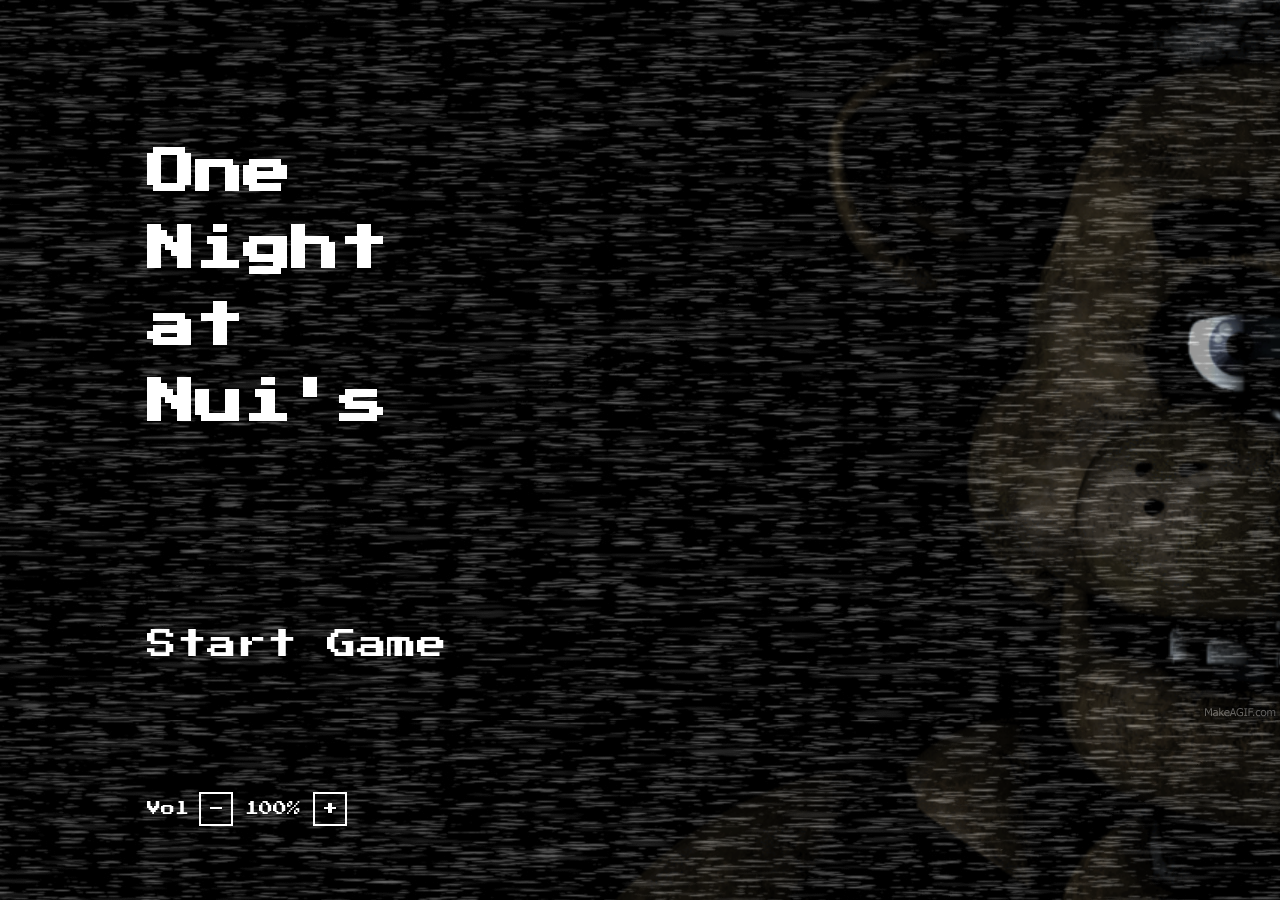
==== index.html @ 0ded9c1c "One Night at Greddy's — FNAF1 HTML5 recreation Co-Authored-By: Claude Code <noreply@anthropic.com>" ====
﻿<!DOCTYPE html>
<html lang="en">
<head>
    <meta charset="UTF-8">
    <meta name="viewport" content="width=device-width, initial-scale=1.0, user-scalable=no">
    <link rel="icon" href="favicon.ico">
    <title>One Night at Greddy's</title>
    <link href="https://fonts.googleapis.com/css?family=Press+Start+2P&subset=latin,greek" rel="stylesheet" type="text/css">
    <link rel="stylesheet" href="stylesheets/main.css">
</head>
<body>
    <div class="container" id="start-screen">
        <div class="static"></div>
        <div class="start">
            <audio preload="auto" id="menu-start" src="resources/audio/darkness%20music.wav" loop="loop"></audio>
            <aside class="menu">
                <h1>One<br> Night <br>at<br> Nui's</h1>
                <a href="main.html" id="start-game" onclick="javascript:night=1;">Start Game</a>
                <a href="main.html" id="continue-game" class="display-0">Continue <p>Night <span id="night-no">2</span></p></a>
                <div class="volume-control">
                    <span class="volume-label">Vol</span>
                    <button id="vol-down" type="button">-</button>
                    <span id="vol-value">100%</span>
                    <button id="vol-up" type="button">+</button>
                </div>
            </aside>
        </div>
    </div>

    <script type="text/javascript" src="js/jquery-2.2.4.js"></script>
    <script type="text/javascript" src="js/scratch-js.js"></script>
    <script>
        $(document).ready(function() {
            console.log("Sound is playing?");
            var m = $("#menu-start").get(0);
            var p = m.play();
            if (p && typeof p.catch === 'function') {
                p.catch(function (err) {
                    if (err && err.name === 'NotAllowedError') {
                        var unlock = function () {
                            m.play().catch(function () {});
                            document.removeEventListener('click', unlock);
                            document.removeEventListener('keydown', unlock);
                            document.removeEventListener('touchstart', unlock);
                        };
                        document.addEventListener('click', unlock);
                        document.addEventListener('keydown', unlock);
                        document.addEventListener('touchstart', unlock);
                    }
                });
            }

            // show continue?
            var getNight = localStorage.getItem('night');
            var getTimesPlayed = localStorage.getItem('timesPlayed');

            if (parseInt(getTimesPlayed) > 0) {
                $('#night-no').html(getNight);
                $('#continue-game').removeClass('display-0');
            }

            // volume control (0-100, step 5, persisted to localStorage)
            var VOL_STEP = 5;
            var vol = parseInt(localStorage.getItem('volume'), 10);
            if (isNaN(vol) || vol < 0 || vol > 100) vol = 100;

            function applyVolume() {
                m.volume = vol / 100;
                $('#vol-value').html(vol + '%');
            }

            function setVolume(next) {
                if (next < 0) next = 0;
                if (next > 100) next = 100;
                vol = next;
                localStorage.setItem('volume', vol);
                applyVolume();
            }

            $('#vol-up').on('click', function () { setVolume(vol + VOL_STEP); });
            $('#vol-down').on('click', function () { setVolume(vol - VOL_STEP); });

            applyVolume();
        });
    </script>
</body>
</html>
---- stylesheets/main.css ----
@import url(https://fonts.googleapis.com/css?family=Press+Start+2P&subset=latin,greek);

* {
    margin: 0;
    padding: 0;
}

html, body {
    font-family: 'Press Start 2P', cursive;
    margin: 0;
    padding: 0;
    background-color: #000;
}

.preloader img {
    position: absolute;
    height: 100vh;
    width: 100vw;
    background-size: cover;
    background-repeat: no-repeat;
    top: 0;
    left: 0;
    z-index: 999999;
}

aside {
    position: relative;
    width: 50%;
    height: 100%;
    opacity: 1;
}

aside h1 {
    /*margin-top: 100px;*/
    font-size: 48px;
    line-height: 1.6;
}

aside p {
    /* font-weight: 700; */
    position: absolute;
    top: 141%;
    left: 2%;
    font-size: 20px;
    height: 100px;
    width: 300px;
    color: #fff;
}

aside a:link, a:visited {
    color: inherit;
}

.transition img {
    height: 100vh;
    width: 100vw;
    background-size: cover;
    background-repeat: no-repeat;
    position: absolute;
    top:0;
    left:0;
    z-index: 9999;
}

.transition h2 {
    position: absolute;
    color: #fff;
    z-index: 9999;
}

#transition-night {
    top: 46%;
    left:46%;
}

#transition-start {
    top: 50%;
    left: 45%;
}

.animate-in {
    -webkit-animation: fadeIn 1.9s ease-in;
    animation: fadeIn 1.9s ease-in;
}

.animate-out {
    -webkit-transition: opacity 1.9s;
    transition: opacity 1.9s;
    opacity: 0;
}

@-webkit-keyframes fadeIn {
    from { opacity: 0; }
    to { opacity: 1; }
}
@keyframes fadeIn {
    from { opacity: 0; }
    to { opacity: 1; }
}

.container {
    height: 100vh;
    width: 100vw;
    position: relative;
}

.container:not(#start-screen) {
    opacity: 0;
}

.camera-menu .static {
    opacity: 0.3;
}

.static {
    background-image: url(../resources/img/game/static.gif);
    opacity: 0.4;
    z-index: 4;
    position: absolute;
    top: 0;
    left: 0;
    bottom: 0;
    right: 0;
}

#start-screen .static {
    z-index: 0;
}

.mute-call {
    position: absolute;
    top: 0;
    left: 0;
    z-index: 9999;
    display: none;
    margin: 40px;
}

#start-screen {
    height: 100vh;
    width: 100vw;
    background-size: cover;
    background-image:url(../resources/img/game/main.gif);
    background-repeat: no-repeat;
    position: relative;
}

h1 {
    font-weight: 700;
    position: absolute;
    top: 15%;
    left: 23%;
    font-size: 72px;
    height: 400px;
    width: 500px;
    color: #fff;
}

.start {
    position: relative;
    height: 100%;
    z-index: 3;
}

#start-game {
    top: 70%;
    left: 23%;
}

#continue-game {
    top: 79%;
    left: 23%;
}

#start-game, #continue-game {
    font-weight: 100;
    position: absolute;
    font-size: 30px;
    color: #fff;
    text-decoration: none;
}

#start-game:hover:before, #continue-game:hover:before {
    content: "> "
}

.volume-control {
    position: absolute;
    top: 88%;
    left: 23%;
    color: #fff;
    font-size: 18px;
    display: flex;
    align-items: center;
    gap: 10px;
}

.volume-control .volume-label {
    font-size: 14px;
}

.volume-control button {
    font-family: 'Press Start 2P', cursive;
    font-size: 16px;
    color: #fff;
    background: transparent;
    border: 2px solid #fff;
    width: 34px;
    height: 34px;
    line-height: 1;
    cursor: pointer;
    padding: 0;
}

.volume-control button:hover {
    background: rgba(255, 255, 255, 0.2);
}

#vol-value {
    min-width: 60px;
    text-align: center;
    font-size: 14px;
}

#spinning-fan {
    position: absolute;
    top: 42.2%;
    left: 48.5%;
    width: 9%;
    height: 27.1%;
}

/*---------------------*/
/*---- Main-screen ----*/
/*---------------------*/

.control {
    position: absolute;
    width: 97%;
    bottom: 3%;
    left: 3%;
    z-index: 99;
}

#toggle-camera {
    height: auto;
    width: 600px;
    float: left;
    display: inline-block;
    margin: 19px 0px 0px 10%;
}

.control-usage {
    width: 300px;
    display: inline-block;
    float: left;
}

.power {
    width: 100%;
    color: #fff;
    display: block;
    margin-bottom: 15px;
}

.usage {
    width: 100%;
    height: 32px;
    color: #fff;
    display: block;
}

.left-switch {
    position: absolute;
    top: 50%;
    left:0%;
    height: 247px;
    width: 92px;
    z-index: 3;
}

.left-door {
    top: 0%;
    left: 5%;
    position: absolute;
    height: 100vh;
}

.left-door img {
    width: 100%;
    height: 100%;
}

.left-door-opened {
    top: 0%;
    position: absolute;
}

.left-door-closed {
    top: 0%;
    position: absolute;
}

.right-switch {
    position: absolute;
    top: 50%;
    right: 0%;
    height: 247px;
    width: 92px;
    z-index: 3;
}

.right-door {
    top: 0%;
    right: 5%;
    position: absolute;
    height: 100vh;
}

.right-door img {
    width: 100%;
    height: 100%;
}

.right-door-opened {
    top: 0%;
    right:0;
    position: absolute;
}

.right-door-closed {
    top: 0%;
    right: 0;
    position: absolute;
}

.top-menu {
    height: auto;
    margin: 0 45px;
    position: absolute;
    top: 3%;
    right: 0%;
    z-index: 999;
}

.show-hour {
	color: #fff;
}

.show-night {
	color: #fff;
    margin-top: 10px;
}




/*---------------------*/
/*------ Camera -------*/
/*---------------------*/

.camera-menu, #camera-bg1 > img, #camera-bg2 > img, #camera-bg3 > img {
    position: absolute;
    top: 0%;
    right: 0%;
    height: 100%;
    width: 100%;
    background-size: cover;
    background-repeat: no-repeat;
    z-index: 3;
}

#cameras {
    position: absolute;
	height: 60vh;
    width: 30vw;
    top: 30%;
    right: 4%;
    z-index: 5;
}

.camera-menu {
    display: none;
}

.camera-menu a {
    z-index: 999;
}

.camera-menu ul li.active a {
    background-color: #555;
    animation-name: active;
    animation-duration: 1s;
    animation-iteration-count: infinite;
}

#camera-record > img {
    position: absolute;
    top: 4%;
    left: 3%;
    z-index: 6;
    animation: blink-animation 1s steps(2, start) infinite;
    -webkit-animation: blink-animation 1s steps(2, start) infinite;
}

@keyframes active {
    from {background-color: #555;}
    to {background-color: #478733;}
}
@-webkit-keyframes active {
    from {background-color: #555;}
    to {background-color: #478733;}
}

@keyframes blink-animation {
  to {
    visibility: hidden;
  }
}
@-webkit-keyframes blink-animation {
  to {
    visibility: hidden;
  }
}

#camera-id {
    position: absolute;
    top: 30%;
    right: 15%;
    z-index: 1000;
    color: #fff;
}

#cam1a {
    text-align: center;
    background-color: #555;
    color: #fff;
    font-weight: 700;
    margin: auto;
    position: absolute;
    top: 34%;
    right: 23%;
	height: 35px;
    width: 60px;
    border: 4px solid #fff;
    text-decoration: none;
}

#cam1b {
    text-align: center;
    background-color: #555;
    color: #fff;
    font-weight: 700;
    margin: auto;
    position: absolute;
    top: 42%;
    right: 23%;
	height: 35px;
    width: 60px;
    border: 4px solid #fff;
    text-decoration: none;
}

#cam5 {
    text-align: center;
    background-color: #555;
    color: #fff;
    font-weight: 700;
    margin: auto;
    position: absolute;
    top: 47%;
    right: 31%;
	height: 35px;
    width: 60px;
    border: 4px solid #fff;
    text-decoration: none;
}

#cam1c {
    text-align: center;
    background-color: #555;
    color: #fff;
    font-weight: 700;
    margin: auto;
    position: absolute;
    top: 53%;
    right: 26%;
	height: 35px;
    width: 60px;
    border: 4px solid #fff;
    text-decoration: none;
}

#cam3 {
    text-align: center;
    background-color: #555;
    color: #fff;
    font-weight: 700;
    margin: auto;
    position: absolute;
    top: 68%;
    right: 28%;
	height: 35px;
    width: 60px;
    border: 4px solid #fff;
    text-decoration: none;
}

#cam2a {
    text-align: center;
    background-color: #555;
    color: #fff;
    font-weight: 700;
    margin: auto;
    position: absolute;
    top: 73%;
    right: 23%;
	height: 35px;
    width: 60px;
    border: 4px solid #fff;
    text-decoration: none;
}

#cam2b {
    text-align: center;
    background-color: #555;
    color: #fff;
    font-weight: 700;
    margin: auto;
    position: absolute;
    top: 80%;
    right: 23%;
	height: 35px;
    width: 60px;
    border: 4px solid #fff;
    text-decoration: none;
}

#cam4b {
    text-align: center;
    background-color: #555;
    color: #fff;
    font-weight: 700;
    margin: auto;
    position: absolute;
    top: 80%;
    right: 14%;
	height: 35px;
    width: 60px;
    border: 4px solid #fff;
    text-decoration: none;
}

#cam4a {
    text-align: center;
    background-color: #555;
    color: #fff;
    font-weight: 700;
    margin: auto;
    position: absolute;
    top: 73%;
    right: 14%;
	height: 35px;
    width: 60px;
    border: 4px solid #fff;
    text-decoration: none;
}

#cam6 {
    text-align: center;
    background-color: #555;
    color: #fff;
    font-weight: 700;
    margin: auto;
    position: absolute;
    top: 66%;
    right: 5%;
	height: 35px;
    width: 60px;
    border: 4px solid #fff;
    text-decoration: none;
}

#cam7 {
    text-align: center;
    background-color: #555;
    color: #fff;
    font-weight: 700;
    margin: auto;
    position: absolute;
    top: 46%;
    right: 6%;
	height: 35px;
    width: 60px;
    border: 4px solid #fff;
    text-decoration: none;
}

.display-0 {
    display: none;
}

.display-1 {
    display: block;
}

/*---------------------*/
/*---- Ghost flicker --*/
/*---------------------*/

/* full-screen overlay that sits above the office + camera view */
#ghost-overlay {
    position: absolute;
    top: 0;
    left: 0;
    width: 100vw;
    height: 100vh;
    z-index: 10000;
    pointer-events: none;
    opacity: 0;
    transition: opacity 0.12s linear;
}

#ghost-overlay img {
    width: 100%;
    height: 100%;
    object-fit: cover;
}

/* faint flicker: the secret images show through dimly */
#ghost-overlay.display-1 {
    opacity: 0.28;
}

/* full flash: the ghost is fully visible for a moment */
#ghost-overlay.ghost-flash {
    opacity: 1;
    transition: none;
}

/* shock: the whole game view blurs slightly and the screen blinks rapidly */
.ghost-shock-screen {
    filter: blur(2px);
    animation: ghost-blink 0.18s steps(2, start) infinite;
}

@keyframes ghost-blink {
    0%   { opacity: 0.85; }
    50%  { opacity: 0.25; }
    100% { opacity: 0.85; }
}
@-webkit-keyframes ghost-blink {
    0%   { opacity: 0.85; }
    50%  { opacity: 0.25; }
    100% { opacity: 0.85; }
}

/* camera reboot button (inside the camera menu) */
#cam-fault-indicator {
    position: absolute;
    bottom: 12%;
    left: 50%;
    transform: translateX(-50%);
    z-index: 10000;
    text-align: center;
    font-family: 'Press Start 2P', cursive;
    font-size: 14px;
    color: #ff3b3b;
    text-shadow: 0 0 8px #f00, 0 0 2px #000;
    animation: ghost-blink 0.6s steps(2, start) infinite;
}

/* REPAIR button (in the camera view, bottom-left; the right side is the camera map) */
#camera-repair {
    position: absolute;
    bottom: 15%;
    left: 4%;
    z-index: 10001;
    text-align: center;
}

/* shared style for the REPAIR / REPAIR CAMERA / BACK controls (monochrome: white on black) */
.repair-btn {
    font-family: 'Press Start 2P', cursive;
    font-size: 18px;
    color: #fff;
    background: rgba(0, 0, 0, 0.85);
    border: 3px solid #fff;
    padding: 16px 28px;
    cursor: pointer;
    text-shadow: 0 0 6px #fff;
    box-shadow: 0 0 14px rgba(255, 255, 255, 0.4);
}

.repair-btn:hover:not([disabled]) {
    background: rgba(40, 40, 40, 0.95);
}

/* Repair Screen: full-screen, replaces the camera view while repairing.
   z-index is below the ghost flicker overlay (10000) so the Ghost scare is
   still visible if it triggers while the player is on the Repair Screen. */
#repair-screen {
    position: absolute;
    top: 0;
    left: 0;
    width: 100vw;
    height: 100vh;
    background: #000;
    z-index: 9000;
    text-align: center;
    color: #fff;
}

/* the "REPAIR CAMERA" title is the control that starts a repair; the ERROR
   label sits beside it while the camera is in a fault */
#repair-title-row {
    position: absolute;
    top: 40%;
    left: 50%;
    transform: translate(-50%, -50%);
    display: flex;
    align-items: center;
    gap: 24px;
}

#repair-error {
    font-family: 'Press Start 2P', cursive;
    font-size: 18px;
    color: #ff2a2a;
    text-shadow: 0 0 8px #f00;
    animation: repair-error-flicker 0.5s steps(2, start) infinite;
}

@keyframes repair-error-flicker {
    0%, 49% { opacity: 1; }
    50%, 100% { opacity: 0.15; }
}

/* state area below the title: empty / lockout countdown / terminal animation / COMPLETE */
#repair-state {
    position: absolute;
    top: 58%;
    left: 50%;
    transform: translateX(-50%);
    font-family: 'Press Start 2P', cursive;
    font-size: 18px;
    color: #fff;
    text-shadow: 0 0 6px #fff;
    min-height: 24px;
}

#repair-back {
    position: absolute;
    bottom: 10%;
    left: 50%;
    transform: translateX(-50%);
}
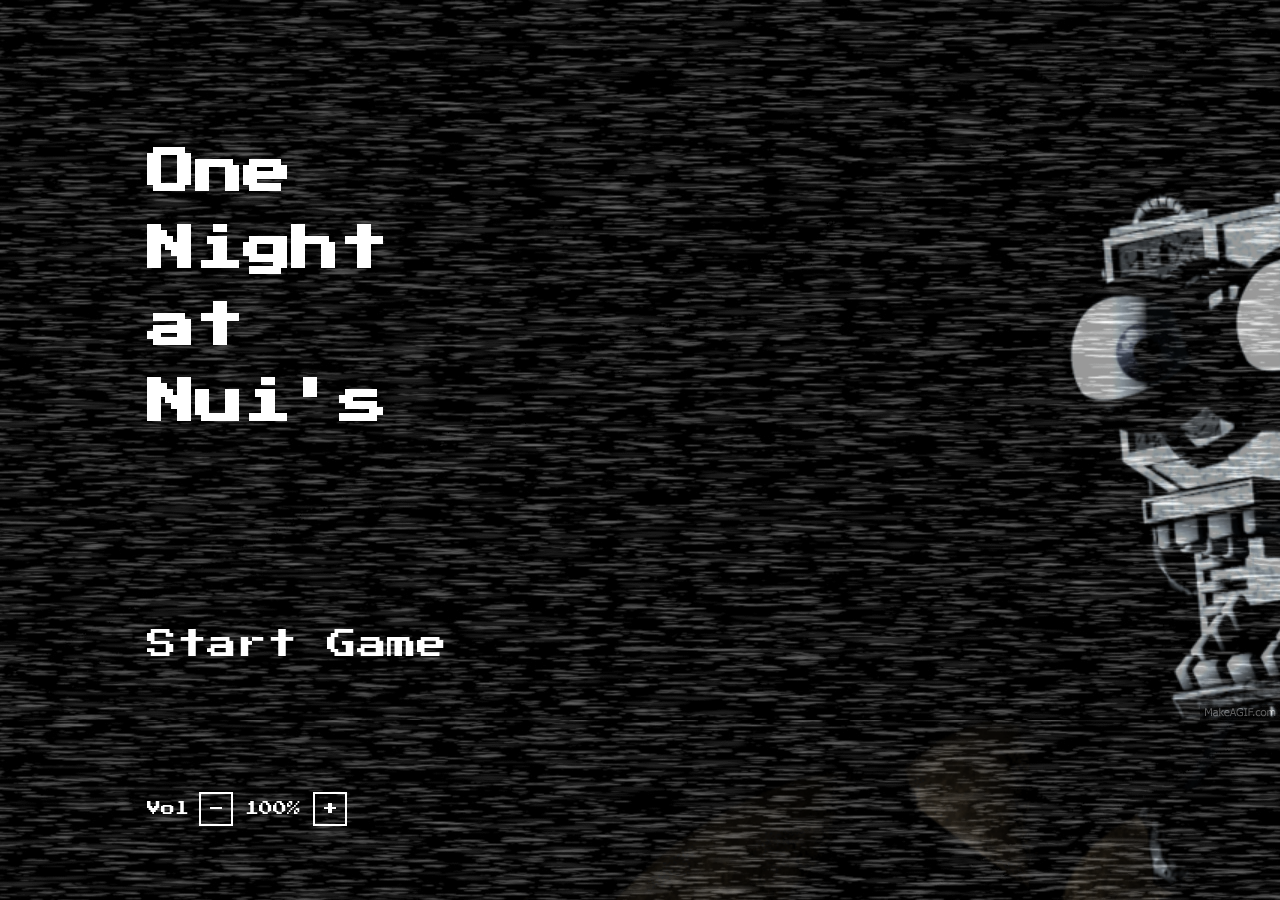
==== commit 48017ffe: "Remove dead scratch-js.js (caused index.sjs 404 on every load) Co-Authored-By: Claude Code <noreply@" ====
--- a/index.html
+++ b/index.html
@@ -28,7 +28,6 @@
     </div>
 
     <script type="text/javascript" src="js/jquery-2.2.4.js"></script>
-    <script type="text/javascript" src="js/scratch-js.js"></script>
     <script>
         $(document).ready(function() {
             console.log("Sound is playing?");
--- a/stylesheets/main.css
+++ b/stylesheets/main.css
@@ -10,6 +10,16 @@
     margin: 0;
     padding: 0;
     background-color: #000;
+    /* No accidental text selection or image dragging anywhere on the page. */
+    user-select: none;
+    -webkit-user-select: none;
+    -moz-user-select: none;
+    -ms-user-select: none;
+}
+
+img {
+    -webkit-user-drag: none;
+    user-select: none;
 }
 
 .preloader img {
@@ -755,3 +765,37 @@
     left: 50%;
     transform: translateX(-50%);
 }
+
+/* ===== The End screen (game complete after Night 5) =====
+   Full-screen black, above the game but below the ghost flicker overlay
+   (10000) so a Ghost scare can still show through. */
+#the-end {
+    position: absolute;
+    top: 0;
+    left: 0;
+    width: 100vw;
+    height: 100vh;
+    background: #000;
+    z-index: 9500;
+    text-align: center;
+    color: #fff;
+}
+
+#the-end h1 {
+    position: absolute;
+    top: 42%;
+    left: 50%;
+    transform: translate(-50%, -50%);
+    font-family: 'Press Start 2P', cursive;
+    font-size: 48px;
+    color: #fff;
+    text-shadow: 0 0 10px #fff, 0 0 24px rgba(255, 255, 255, 0.5);
+    letter-spacing: 4px;
+}
+
+#play-again {
+    position: absolute;
+    top: 62%;
+    left: 50%;
+    transform: translateX(-50%);
+}
